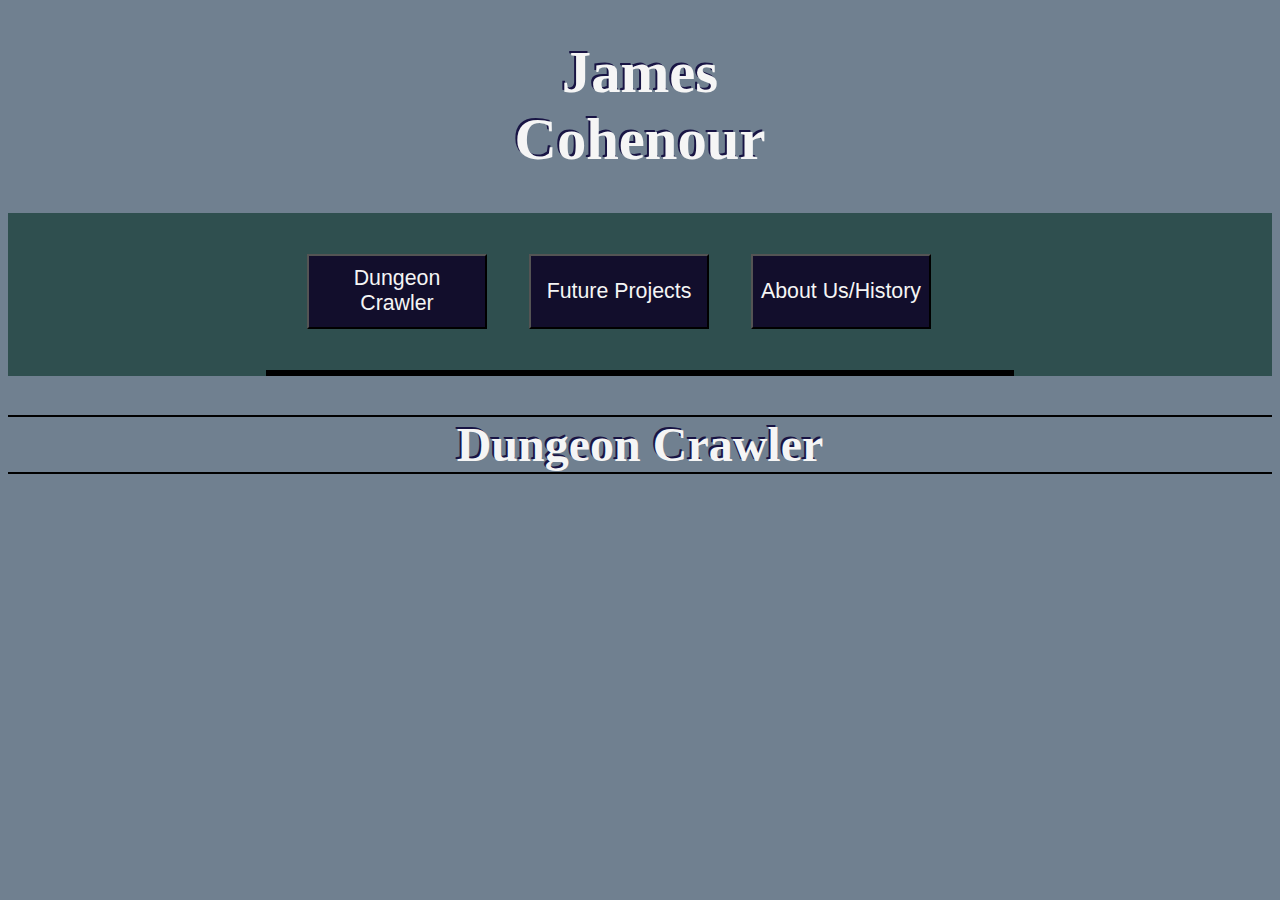
==== index.html @ 580444f2 "Fixed JS" ====
<!DOCTYPE html>
<html>
    <head>
        <script>
            var Projects = new Array('Java', 'Java_Projects', 'C/C++', 'C_Projects', 'Ruby/Python', 'RP_Projects', 'Android', 'Android_Projects');
                
                function show(id, id2)
                {
                    for(i=0; i < Projects.length; i++)
                    {
                        if(Projects[i] === id || Projects[i] === id2)
                        {
                            document.getElementById(Projects[i]).style.display = 'block';
                            if(Projects[i] === id2)
                            {
                                document.getElementById(Projects[i]).style.marginLeft = '20%';
                                document.getElementById(Projects[i]).style.marginRight = '20%';
                            }
                        }
                        else
                        {
                            document.getElementById(Projects[i]).style.display = 'none';
                        }   
                    }   
                }
        </script>
    <link rel="stylesheet" href="Stylings.css">
    </head>
<title>Portfolio</title>
<body>
<h1>James Cohenour</h1>
<nav>
    <table>
        <tr>
            <td>
                <button onclick="show('Dungeon1', 'Dungeon2')">Dungeon Crawler</button>
            </td>
            <td>
                <button onclick="show('Future1', 'Future2')">Future Projects</button>
            </td>
            <td>
                <button onclick="show('About1', 'About2')">About Us/History</button>
            </td>
            <td>
        </tr>
    </table>
</nav>
<article id = "articles">
    <h2 id = "Dungeon1">Dungeon Crawler</h2>
        <p id = "Dungeon2">
        </p>
    <h2 id = "Future1">Future Projects</h2>
        <p id = "Future2">
         </p>
    <h2 id = "About1">About Us/History</h2>
        <p id = "About2">
        </p>
</article>
</body>
</html>
---- Stylings.css ----
body
{
    background-color: slategray
}
nav
{
    width: 100%;
    background-color: darkslategray
}
article
{
    height: 100%;
    width: 100%;
    text-shadow: -2px -2px 0 #181444;
}
h1
{
    font-size: 44pt;
    font-style: bold;
    font-family: 'Times New Roman', Times, serif;
    color: whitesmoke;
    text-align: center;
    margin-left: 35%;
    margin-right: 35%;
    align-content: center;
    text-shadow: -2px -2px 0 #181444;
}
h2
{
    font-size: 36pt;
    font-style: normal;
    font-family: 'Times New Roman', Times, serif;
    color: whitesmoke;
    text-align: center;
    margin-left: auto;
    margin-right: auto;
    align-content: center;
    text-shadow: -2px -2px 0 #181444;
}
p
{
    font-size: 24pt;
    font-style: normal;
    font-family: Arial, Helvetica, sans-serif;
    color: whitesmoke;
    text-align: center;
    align-content: center;
    margin-left: auto;
    margin-right: auto;
    text-shadow: -2px -2px 0 #181444
}
table
{
    border-collapse: separate;
    border-spacing: 40px;
    margin-left: auto;
    margin-right: auto;
    align-content: center;
    border-bottom: 5pt solid black;

}
button
{
    width: 180px;
    height: 75px;
    font-size: 16pt;
    color: whitesmoke;
    background-color: rgb(18, 14, 44);
    cursor: pointer;
}
#Dungeon1
{
    display: block;
    border: 2pt solid black;
    border-left-width: 0;
    border-right-width: 0;
}
#Dungeon2
{
    display: block;
    margin-left: 20%;
    margin-right: 20%;
}
#Future1
{
    display: none;
    border: 2pt solid black;
    border-left-width: 0;
    border-right-width: 0;
}
#Future2
{
    display: none;
    margin-left: 20%;
    margin-right: 20%;
}
#About1
{
    display: none;
    border: 2pt solid black;
    border-left-width: 0;
    border-right-width: 0;
}
#About2
{
    display: none;
    margin-left: 20%;
    margin-right: 20%;
}
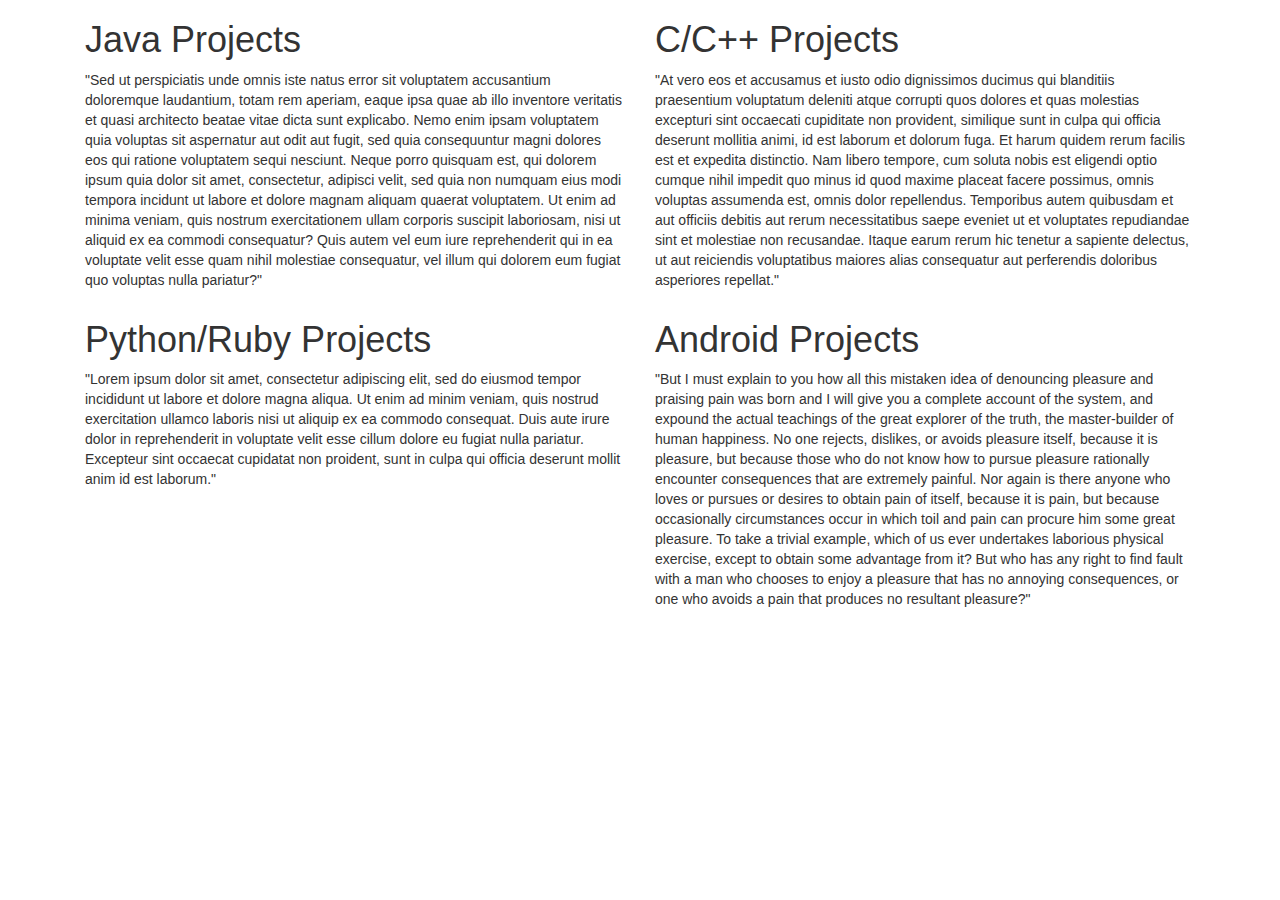
==== commit ebe2c74c: "fix?" ====
--- a/index.html
+++ b/index.html
@@ -1,60 +1,41 @@
 <!DOCTYPE html>
-<html>
-    <head>
-        <script>
-            var Projects = new Array('Java', 'Java_Projects', 'C/C++', 'C_Projects', 'Ruby/Python', 'RP_Projects', 'Android', 'Android_Projects');
-                
-                function show(id, id2)
-                {
-                    for(i=0; i < Projects.length; i++)
-                    {
-                        if(Projects[i] === id || Projects[i] === id2)
-                        {
-                            document.getElementById(Projects[i]).style.display = 'block';
-                            if(Projects[i] === id2)
-                            {
-                                document.getElementById(Projects[i]).style.marginLeft = '20%';
-                                document.getElementById(Projects[i]).style.marginRight = '20%';
-                            }
-                        }
-                        else
-                        {
-                            document.getElementById(Projects[i]).style.display = 'none';
-                        }   
-                    }   
-                }
-        </script>
-    <link rel="stylesheet" href="Stylings.css">
-    </head>
-<title>Portfolio</title>
+<html lang="en">
+<head>
+   <meta charset="UTF-8">
+   <meta http-equiv="X-UA-Compatible" content="IE=edge">
+   <meta name="viewport" content="width=device-width, initial-scale=1">
+   <title>James Cohenour's Portfolio</title>
+   <link rel="stylesheet" type="text/css" href="https://maxcdn.bootstrapcdn.com/bootstrap/3.3.5/css/bootstrap.min.css"> 
+</head>
 <body>
-<h1>James Cohenour</h1>
-<nav>
-    <table>
-        <tr>
-            <td>
-                <button onclick="show('Dungeon1', 'Dungeon2')">Dungeon Crawler</button>
-            </td>
-            <td>
-                <button onclick="show('Future1', 'Future2')">Future Projects</button>
-            </td>
-            <td>
-                <button onclick="show('About1', 'About2')">About Us/History</button>
-            </td>
-            <td>
-        </tr>
-    </table>
-</nav>
-<article id = "articles">
-    <h2 id = "Dungeon1">Dungeon Crawler</h2>
-        <p id = "Dungeon2">
-        </p>
-    <h2 id = "Future1">Future Projects</h2>
-        <p id = "Future2">
-         </p>
-    <h2 id = "About1">About Us/History</h2>
-        <p id = "About2">
-        </p>
-</article>
+    <div class="container">
+        <div class="col-lg-6 col-md-6 col-sm-12 col-xs-12">
+            <h1>Java Projects</h1>
+            <p>
+                "Sed ut perspiciatis unde omnis iste natus error sit voluptatem accusantium doloremque laudantium, totam rem aperiam, eaque ipsa quae ab illo inventore veritatis et quasi architecto beatae vitae dicta sunt explicabo. Nemo enim ipsam voluptatem quia voluptas sit aspernatur aut odit aut fugit, sed quia consequuntur magni dolores eos qui ratione voluptatem sequi nesciunt. Neque porro quisquam est, qui dolorem ipsum quia dolor sit amet, consectetur, adipisci velit, sed quia non numquam eius modi tempora incidunt ut labore et dolore magnam aliquam quaerat voluptatem. Ut enim ad minima veniam, quis nostrum exercitationem ullam corporis suscipit laboriosam, nisi ut aliquid ex ea commodi consequatur? Quis autem vel eum iure reprehenderit qui in ea voluptate velit esse quam nihil molestiae consequatur, vel illum qui dolorem eum fugiat quo voluptas nulla pariatur?"
+            </p>
+        </div>
+        <div class="col-lg-6 col-md-6 col-sm-12 col-xs-12">
+            <h1>C/C++ Projects</h1>
+            <p>
+                "At vero eos et accusamus et iusto odio dignissimos ducimus qui blanditiis praesentium voluptatum deleniti atque corrupti quos dolores et quas molestias excepturi sint occaecati cupiditate non provident, similique sunt in culpa qui officia deserunt mollitia animi, id est laborum et dolorum fuga. Et harum quidem rerum facilis est et expedita distinctio. Nam libero tempore, cum soluta nobis est eligendi optio cumque nihil impedit quo minus id quod maxime placeat facere possimus, omnis voluptas assumenda est, omnis dolor repellendus. Temporibus autem quibusdam et aut officiis debitis aut rerum necessitatibus saepe eveniet ut et voluptates repudiandae sint et molestiae non recusandae. Itaque earum rerum hic tenetur a sapiente delectus, ut aut reiciendis voluptatibus maiores alias consequatur aut perferendis doloribus asperiores repellat."
+            </p>
+        </div>
+        <div class="col-lg-6 col-md-6 col-sm-12 col-xs-12">
+            <h1>Python/Ruby Projects</h1>
+            <p>
+                    "Lorem ipsum dolor sit amet, consectetur adipiscing elit, sed do eiusmod tempor incididunt ut labore et dolore magna aliqua. Ut enim ad minim veniam, quis nostrud exercitation ullamco laboris nisi ut aliquip ex ea commodo consequat. Duis aute irure dolor in reprehenderit in voluptate velit esse cillum dolore eu fugiat nulla pariatur. Excepteur sint occaecat cupidatat non proident, sunt in culpa qui officia deserunt mollit anim id est laborum."
+            </p>
+        </div>
+        <div class="col-lg-6 col-md-6 col-sm-12 col-xs-12">
+            <h1>Android Projects</h1>
+            <p>
+                    "But I must explain to you how all this mistaken idea of denouncing pleasure and praising pain was born and I will give you a complete account of the system, and expound the actual teachings of the great explorer of the truth, the master-builder of human happiness. No one rejects, dislikes, or avoids pleasure itself, because it is pleasure, but because those who do not know how to pursue pleasure rationally encounter consequences that are extremely painful. Nor again is there anyone who loves or pursues or desires to obtain pain of itself, because it is pain, but because occasionally circumstances occur in which toil and pain can procure him some great pleasure. To take a trivial example, which of us ever undertakes laborious physical exercise, except to obtain some advantage from it? But who has any right to find fault with a man who chooses to enjoy a pleasure that has no annoying consequences, or one who avoids a pain that produces no resultant pleasure?"
+            </p>
+        </div>
+    </div>
+    
+    <script src="https://ajax.googleapis.com/ajax/libs/jquery/2.1.3/jquery.min.js"></script>
+    <script src="https://maxcdn.bootstrapcdn.com/bootstrap/3.3.5/js/bootstrap.min.js"></script>
 </body>
-</html>
+</html>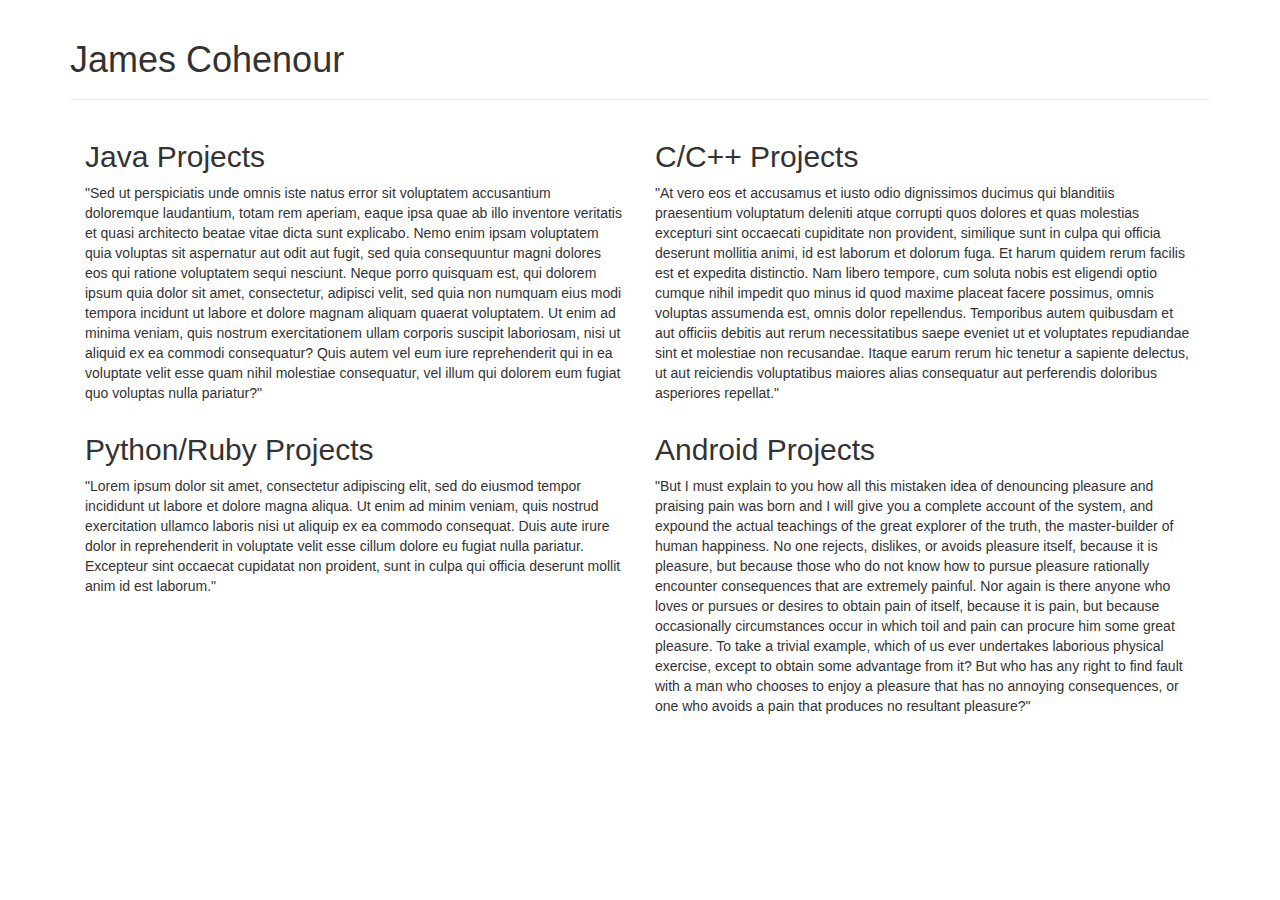
==== commit 0f1927c2: "added header" ====
--- a/index.html
+++ b/index.html
@@ -9,26 +9,29 @@
 </head>
 <body>
     <div class="container">
+        <div class="page-header">
+            <h1>James Cohenour</h1>
+        </div>
         <div class="col-lg-6 col-md-6 col-sm-12 col-xs-12">
-            <h1>Java Projects</h1>
+            <h2>Java Projects</h2>
             <p>
                 "Sed ut perspiciatis unde omnis iste natus error sit voluptatem accusantium doloremque laudantium, totam rem aperiam, eaque ipsa quae ab illo inventore veritatis et quasi architecto beatae vitae dicta sunt explicabo. Nemo enim ipsam voluptatem quia voluptas sit aspernatur aut odit aut fugit, sed quia consequuntur magni dolores eos qui ratione voluptatem sequi nesciunt. Neque porro quisquam est, qui dolorem ipsum quia dolor sit amet, consectetur, adipisci velit, sed quia non numquam eius modi tempora incidunt ut labore et dolore magnam aliquam quaerat voluptatem. Ut enim ad minima veniam, quis nostrum exercitationem ullam corporis suscipit laboriosam, nisi ut aliquid ex ea commodi consequatur? Quis autem vel eum iure reprehenderit qui in ea voluptate velit esse quam nihil molestiae consequatur, vel illum qui dolorem eum fugiat quo voluptas nulla pariatur?"
             </p>
         </div>
         <div class="col-lg-6 col-md-6 col-sm-12 col-xs-12">
-            <h1>C/C++ Projects</h1>
+            <h2>C/C++ Projects</h2>
             <p>
                 "At vero eos et accusamus et iusto odio dignissimos ducimus qui blanditiis praesentium voluptatum deleniti atque corrupti quos dolores et quas molestias excepturi sint occaecati cupiditate non provident, similique sunt in culpa qui officia deserunt mollitia animi, id est laborum et dolorum fuga. Et harum quidem rerum facilis est et expedita distinctio. Nam libero tempore, cum soluta nobis est eligendi optio cumque nihil impedit quo minus id quod maxime placeat facere possimus, omnis voluptas assumenda est, omnis dolor repellendus. Temporibus autem quibusdam et aut officiis debitis aut rerum necessitatibus saepe eveniet ut et voluptates repudiandae sint et molestiae non recusandae. Itaque earum rerum hic tenetur a sapiente delectus, ut aut reiciendis voluptatibus maiores alias consequatur aut perferendis doloribus asperiores repellat."
             </p>
         </div>
         <div class="col-lg-6 col-md-6 col-sm-12 col-xs-12">
-            <h1>Python/Ruby Projects</h1>
+            <h2>Python/Ruby Projects</h2>
             <p>
                     "Lorem ipsum dolor sit amet, consectetur adipiscing elit, sed do eiusmod tempor incididunt ut labore et dolore magna aliqua. Ut enim ad minim veniam, quis nostrud exercitation ullamco laboris nisi ut aliquip ex ea commodo consequat. Duis aute irure dolor in reprehenderit in voluptate velit esse cillum dolore eu fugiat nulla pariatur. Excepteur sint occaecat cupidatat non proident, sunt in culpa qui officia deserunt mollit anim id est laborum."
             </p>
         </div>
         <div class="col-lg-6 col-md-6 col-sm-12 col-xs-12">
-            <h1>Android Projects</h1>
+            <h2>Android Projects</h2>
             <p>
                     "But I must explain to you how all this mistaken idea of denouncing pleasure and praising pain was born and I will give you a complete account of the system, and expound the actual teachings of the great explorer of the truth, the master-builder of human happiness. No one rejects, dislikes, or avoids pleasure itself, because it is pleasure, but because those who do not know how to pursue pleasure rationally encounter consequences that are extremely painful. Nor again is there anyone who loves or pursues or desires to obtain pain of itself, because it is pain, but because occasionally circumstances occur in which toil and pain can procure him some great pleasure. To take a trivial example, which of us ever undertakes laborious physical exercise, except to obtain some advantage from it? But who has any right to find fault with a man who chooses to enjoy a pleasure that has no annoying consequences, or one who avoids a pain that produces no resultant pleasure?"
             </p>
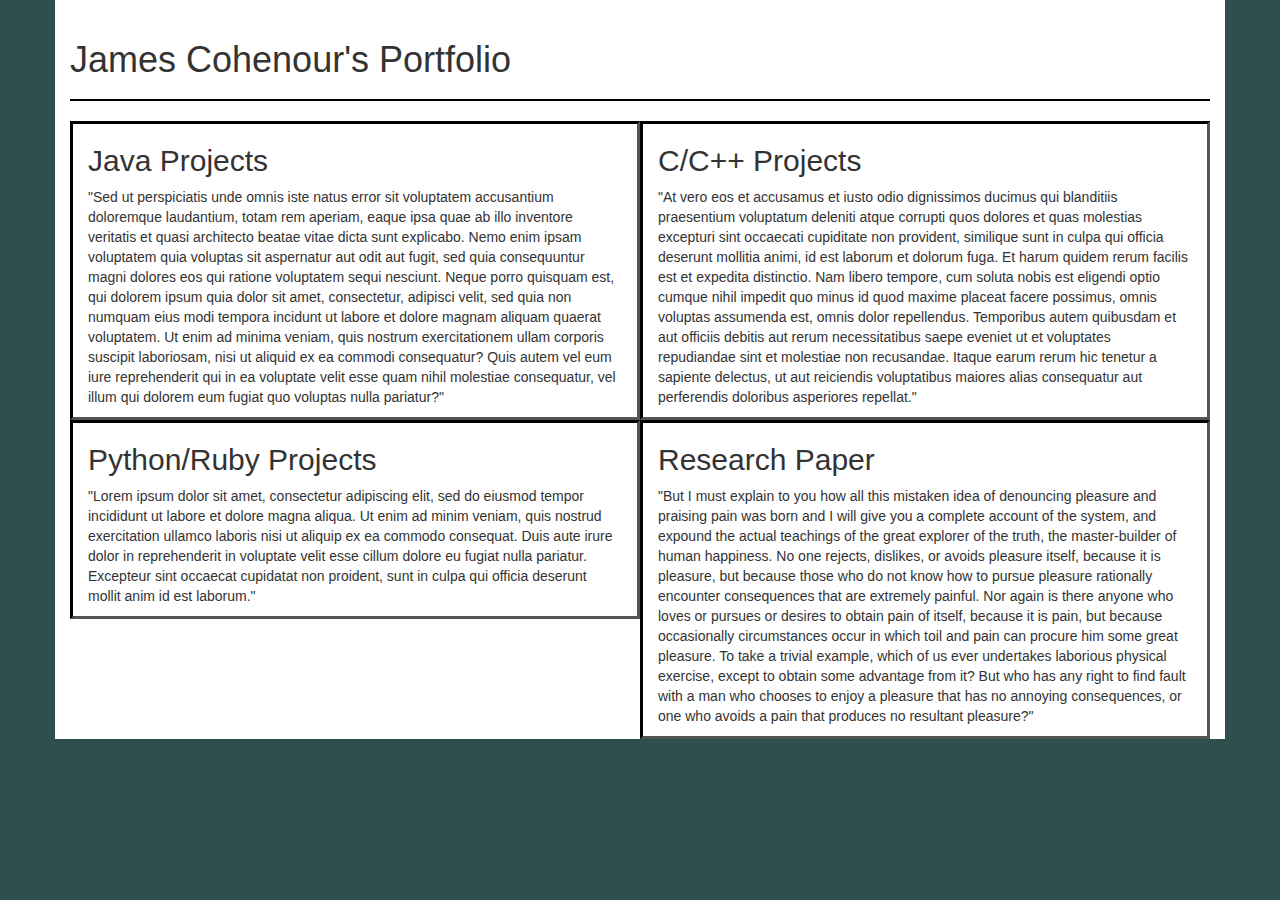
==== commit a848eaf0: "looks nice" ====
--- a/index.html
+++ b/index.html
@@ -6,32 +6,33 @@
    <meta name="viewport" content="width=device-width, initial-scale=1">
    <title>James Cohenour's Portfolio</title>
    <link rel="stylesheet" type="text/css" href="https://maxcdn.bootstrapcdn.com/bootstrap/3.3.5/css/bootstrap.min.css"> 
+   <link rel="stylesheet" type="text/css" href="styling.css"> 
 </head>
 <body>
     <div class="container">
         <div class="page-header">
-            <h1>James Cohenour</h1>
+            <h1>James Cohenour's Portfolio</h1>
         </div>
-        <div class="col-lg-6 col-md-6 col-sm-12 col-xs-12">
+        <div id = "info" class="col-lg-6 col-md-6 col-sm-12 col-xs-12">
             <h2>Java Projects</h2>
             <p>
                 "Sed ut perspiciatis unde omnis iste natus error sit voluptatem accusantium doloremque laudantium, totam rem aperiam, eaque ipsa quae ab illo inventore veritatis et quasi architecto beatae vitae dicta sunt explicabo. Nemo enim ipsam voluptatem quia voluptas sit aspernatur aut odit aut fugit, sed quia consequuntur magni dolores eos qui ratione voluptatem sequi nesciunt. Neque porro quisquam est, qui dolorem ipsum quia dolor sit amet, consectetur, adipisci velit, sed quia non numquam eius modi tempora incidunt ut labore et dolore magnam aliquam quaerat voluptatem. Ut enim ad minima veniam, quis nostrum exercitationem ullam corporis suscipit laboriosam, nisi ut aliquid ex ea commodi consequatur? Quis autem vel eum iure reprehenderit qui in ea voluptate velit esse quam nihil molestiae consequatur, vel illum qui dolorem eum fugiat quo voluptas nulla pariatur?"
             </p>
         </div>
-        <div class="col-lg-6 col-md-6 col-sm-12 col-xs-12">
+        <div id = "info" class="col-lg-6 col-md-6 col-sm-12 col-xs-12">
             <h2>C/C++ Projects</h2>
             <p>
                 "At vero eos et accusamus et iusto odio dignissimos ducimus qui blanditiis praesentium voluptatum deleniti atque corrupti quos dolores et quas molestias excepturi sint occaecati cupiditate non provident, similique sunt in culpa qui officia deserunt mollitia animi, id est laborum et dolorum fuga. Et harum quidem rerum facilis est et expedita distinctio. Nam libero tempore, cum soluta nobis est eligendi optio cumque nihil impedit quo minus id quod maxime placeat facere possimus, omnis voluptas assumenda est, omnis dolor repellendus. Temporibus autem quibusdam et aut officiis debitis aut rerum necessitatibus saepe eveniet ut et voluptates repudiandae sint et molestiae non recusandae. Itaque earum rerum hic tenetur a sapiente delectus, ut aut reiciendis voluptatibus maiores alias consequatur aut perferendis doloribus asperiores repellat."
             </p>
         </div>
-        <div class="col-lg-6 col-md-6 col-sm-12 col-xs-12">
+        <div id = "info" class="col-lg-6 col-md-6 col-sm-12 col-xs-12">
             <h2>Python/Ruby Projects</h2>
             <p>
                     "Lorem ipsum dolor sit amet, consectetur adipiscing elit, sed do eiusmod tempor incididunt ut labore et dolore magna aliqua. Ut enim ad minim veniam, quis nostrud exercitation ullamco laboris nisi ut aliquip ex ea commodo consequat. Duis aute irure dolor in reprehenderit in voluptate velit esse cillum dolore eu fugiat nulla pariatur. Excepteur sint occaecat cupidatat non proident, sunt in culpa qui officia deserunt mollit anim id est laborum."
             </p>
         </div>
-        <div class="col-lg-6 col-md-6 col-sm-12 col-xs-12">
-            <h2>Android Projects</h2>
+        <div id = "info" class="col-lg-6 col-md-6 col-sm-12 col-xs-12">
+            <h2>Research Paper</h2>
             <p>
                     "But I must explain to you how all this mistaken idea of denouncing pleasure and praising pain was born and I will give you a complete account of the system, and expound the actual teachings of the great explorer of the truth, the master-builder of human happiness. No one rejects, dislikes, or avoids pleasure itself, because it is pleasure, but because those who do not know how to pursue pleasure rationally encounter consequences that are extremely painful. Nor again is there anyone who loves or pursues or desires to obtain pain of itself, because it is pain, but because occasionally circumstances occur in which toil and pain can procure him some great pleasure. To take a trivial example, which of us ever undertakes laborious physical exercise, except to obtain some advantage from it? But who has any right to find fault with a man who chooses to enjoy a pleasure that has no annoying consequences, or one who avoids a pain that produces no resultant pleasure?"
             </p>
--- a/styling.css
+++ b/styling.css
@@ -0,0 +1,20 @@
+body
+{
+    background-color: darkslategray;
+}
+
+.container
+{
+    background-color: white;
+}
+
+.page-header
+{
+    border: none;
+    border-bottom: 2px solid black;
+}
+
+#info
+{
+    border: medium inset black;
+}
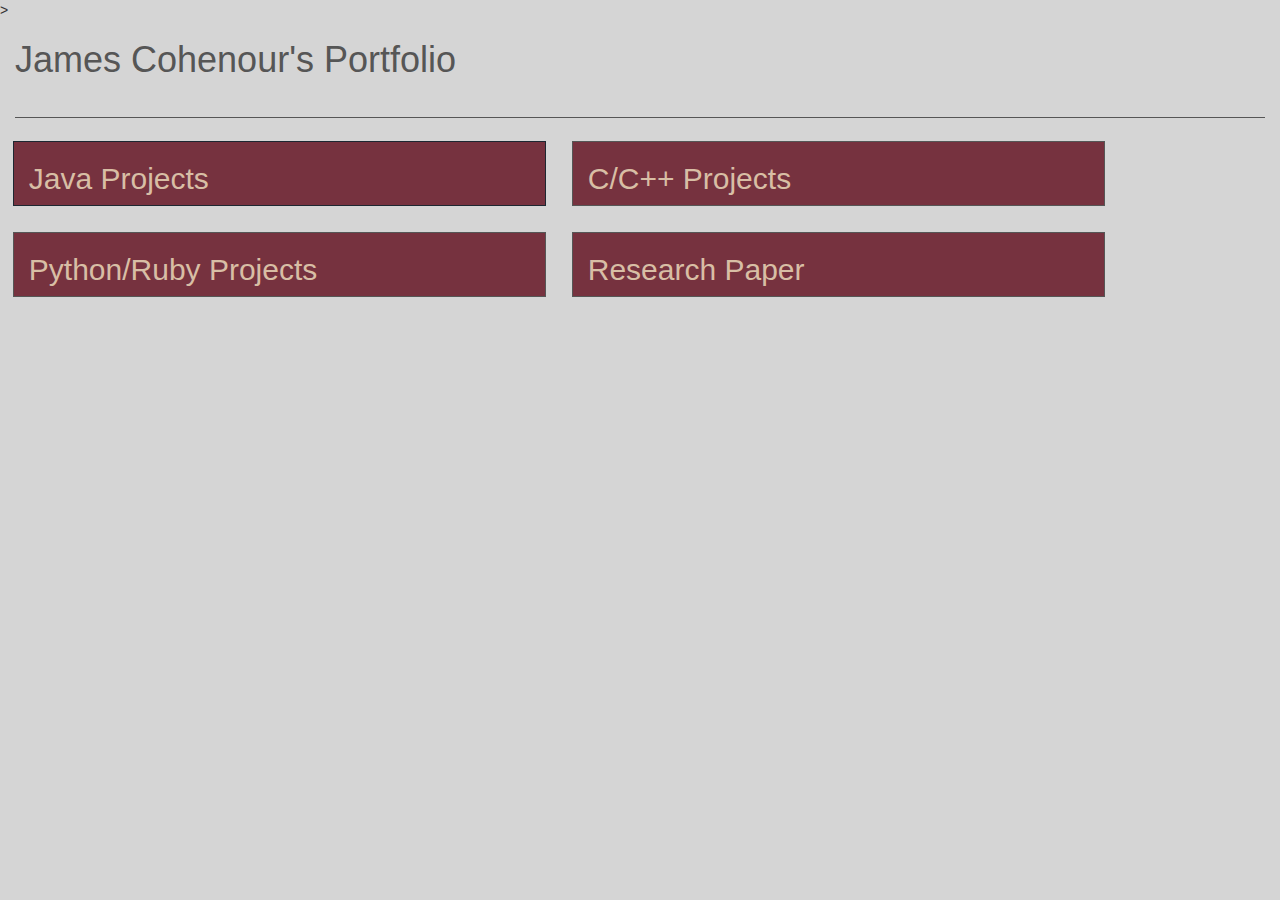
==== commit 37ec22a6: "yup, its better" ====
--- a/index.html
+++ b/index.html
@@ -5,37 +5,27 @@
    <meta http-equiv="X-UA-Compatible" content="IE=edge">
    <meta name="viewport" content="width=device-width, initial-scale=1">
    <title>James Cohenour's Portfolio</title>
+   <script src="script.js"></script>>
    <link rel="stylesheet" type="text/css" href="https://maxcdn.bootstrapcdn.com/bootstrap/3.3.5/css/bootstrap.min.css"> 
    <link rel="stylesheet" type="text/css" href="styling.css"> 
 </head>
 <body>
-    <div class="container">
-        <div class="page-header">
-            <h1>James Cohenour's Portfolio</h1>
+    <div class="container-fluid">
+        <h1>James Cohenour's Portfolio</h1>
+        <div class="row">
+        <div onclick="displayJavaInfo()" id = "Javainfo" class="col-lg-5 col-md-5 col-sm-12 col-xs-12">
+            <h2>Java Projects</h2>
         </div>
-        <div id = "info" class="col-lg-6 col-md-6 col-sm-12 col-xs-12">
-            <h2>Java Projects</h2>
-            <p>
-                "Sed ut perspiciatis unde omnis iste natus error sit voluptatem accusantium doloremque laudantium, totam rem aperiam, eaque ipsa quae ab illo inventore veritatis et quasi architecto beatae vitae dicta sunt explicabo. Nemo enim ipsam voluptatem quia voluptas sit aspernatur aut odit aut fugit, sed quia consequuntur magni dolores eos qui ratione voluptatem sequi nesciunt. Neque porro quisquam est, qui dolorem ipsum quia dolor sit amet, consectetur, adipisci velit, sed quia non numquam eius modi tempora incidunt ut labore et dolore magnam aliquam quaerat voluptatem. Ut enim ad minima veniam, quis nostrum exercitationem ullam corporis suscipit laboriosam, nisi ut aliquid ex ea commodi consequatur? Quis autem vel eum iure reprehenderit qui in ea voluptate velit esse quam nihil molestiae consequatur, vel illum qui dolorem eum fugiat quo voluptas nulla pariatur?"
-            </p>
+        <div onclick="displayCInfo()" id = "Cinfo" class="col-lg-5 col-md-5 col-sm-12 col-xs-12">
+            <h2>C/C++ Projects</h2>
         </div>
-        <div id = "info" class="col-lg-6 col-md-6 col-sm-12 col-xs-12">
-            <h2>C/C++ Projects</h2>
-            <p>
-                "At vero eos et accusamus et iusto odio dignissimos ducimus qui blanditiis praesentium voluptatum deleniti atque corrupti quos dolores et quas molestias excepturi sint occaecati cupiditate non provident, similique sunt in culpa qui officia deserunt mollitia animi, id est laborum et dolorum fuga. Et harum quidem rerum facilis est et expedita distinctio. Nam libero tempore, cum soluta nobis est eligendi optio cumque nihil impedit quo minus id quod maxime placeat facere possimus, omnis voluptas assumenda est, omnis dolor repellendus. Temporibus autem quibusdam et aut officiis debitis aut rerum necessitatibus saepe eveniet ut et voluptates repudiandae sint et molestiae non recusandae. Itaque earum rerum hic tenetur a sapiente delectus, ut aut reiciendis voluptatibus maiores alias consequatur aut perferendis doloribus asperiores repellat."
-            </p>
         </div>
-        <div id = "info" class="col-lg-6 col-md-6 col-sm-12 col-xs-12">
+        <div class="row">
+        <div onclick="displayPythonInfo()" id = "Pythoninfo" class="col-lg-5 col-md-5 col-sm-12 col-xs-12">
             <h2>Python/Ruby Projects</h2>
-            <p>
-                    "Lorem ipsum dolor sit amet, consectetur adipiscing elit, sed do eiusmod tempor incididunt ut labore et dolore magna aliqua. Ut enim ad minim veniam, quis nostrud exercitation ullamco laboris nisi ut aliquip ex ea commodo consequat. Duis aute irure dolor in reprehenderit in voluptate velit esse cillum dolore eu fugiat nulla pariatur. Excepteur sint occaecat cupidatat non proident, sunt in culpa qui officia deserunt mollit anim id est laborum."
-            </p>
         </div>
-        <div id = "info" class="col-lg-6 col-md-6 col-sm-12 col-xs-12">
+        <div onclick="displayResearchInfo()" id = "Researchinfo" class="col-lg-5 col-md-5 col-sm-12 col-xs-12">
             <h2>Research Paper</h2>
-            <p>
-                    "But I must explain to you how all this mistaken idea of denouncing pleasure and praising pain was born and I will give you a complete account of the system, and expound the actual teachings of the great explorer of the truth, the master-builder of human happiness. No one rejects, dislikes, or avoids pleasure itself, because it is pleasure, but because those who do not know how to pursue pleasure rationally encounter consequences that are extremely painful. Nor again is there anyone who loves or pursues or desires to obtain pain of itself, because it is pain, but because occasionally circumstances occur in which toil and pain can procure him some great pleasure. To take a trivial example, which of us ever undertakes laborious physical exercise, except to obtain some advantage from it? But who has any right to find fault with a man who chooses to enjoy a pleasure that has no annoying consequences, or one who avoids a pain that produces no resultant pleasure?"
-            </p>
         </div>
     </div>
     
--- a/styling.css
+++ b/styling.css
@@ -1,20 +1,86 @@
 body
 {
-    background-color: darkslategray;
+    background-color: #D5D5D5;
 }
 
 .container
 {
-    background-color: white;
+    margin: 0;
+    padding: 0;
 }
 
-.page-header
+h1
 {
-    border: none;
-    border-bottom: 2px solid black;
+    color: #565656;
+    padding-bottom: 1cm;
+    border-bottom: 1px solid #565656;
 }
 
-#info
+h2
 {
-    border: medium inset black;
+    background-color: #76323f;
 }
+
+#Javainfo
+{
+    background-color: #76323f;
+    color: #d8bea5;
+    margin: 1vw;
+    border: 1px solid #1d2731;
+    transition: 1s;
+}
+
+#Javainfo:hover
+{
+    box-shadow: 10px 10px #565656;
+    margin-left: .5vw;
+    padding-left: .5vw;
+}
+
+#Cinfo
+{
+    background-color: #76323f;
+    color: #d8bea5;
+    margin: 1vw;
+    border: 1px solid #565656;
+    transition: 1s;
+}
+
+#Cinfo:hover
+{
+    box-shadow: 10px 10px #565656;
+    margin-left: .5vw;
+    padding-left: .5vw;
+}
+
+#Pythoninfo
+{
+    background-color: #76323f;
+    color: #d8bea5;
+    margin: 1vw;
+    border: 1px solid #565656;
+    transition: 1s;
+}
+
+#Pythoninfo:hover
+{
+    box-shadow: 10px 10px #565656;
+    margin-left: .5vw;
+    padding-left: .5vw;
+}
+
+#Researchinfo
+{
+    background-color: #76323f;
+    color: #d8bea5;
+    margin: 1vw;
+    border: 1px solid #565656;
+    transition: 1s;
+}
+
+#Researchinfo:hover
+{
+    box-shadow: 10px 10px #565656;
+    margin-left: .5vw;
+    padding-left: .5vw;
+}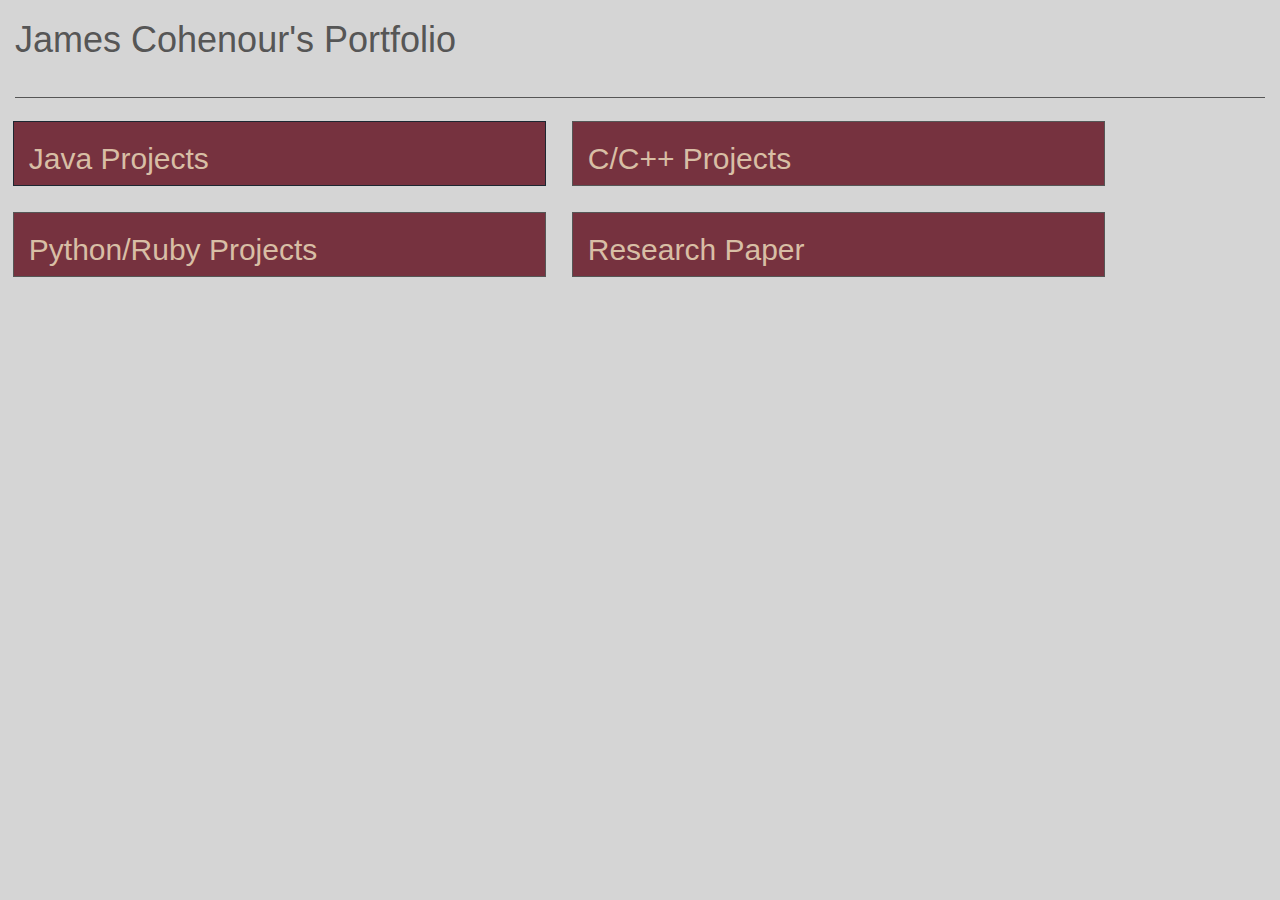
==== commit 995ad686: "bracket" ====
--- a/index.html
+++ b/index.html
@@ -5,7 +5,7 @@
    <meta http-equiv="X-UA-Compatible" content="IE=edge">
    <meta name="viewport" content="width=device-width, initial-scale=1">
    <title>James Cohenour's Portfolio</title>
-   <script src="script.js"></script>>
+   <script src="script.js"></script>
    <link rel="stylesheet" type="text/css" href="https://maxcdn.bootstrapcdn.com/bootstrap/3.3.5/css/bootstrap.min.css"> 
    <link rel="stylesheet" type="text/css" href="styling.css"> 
 </head>
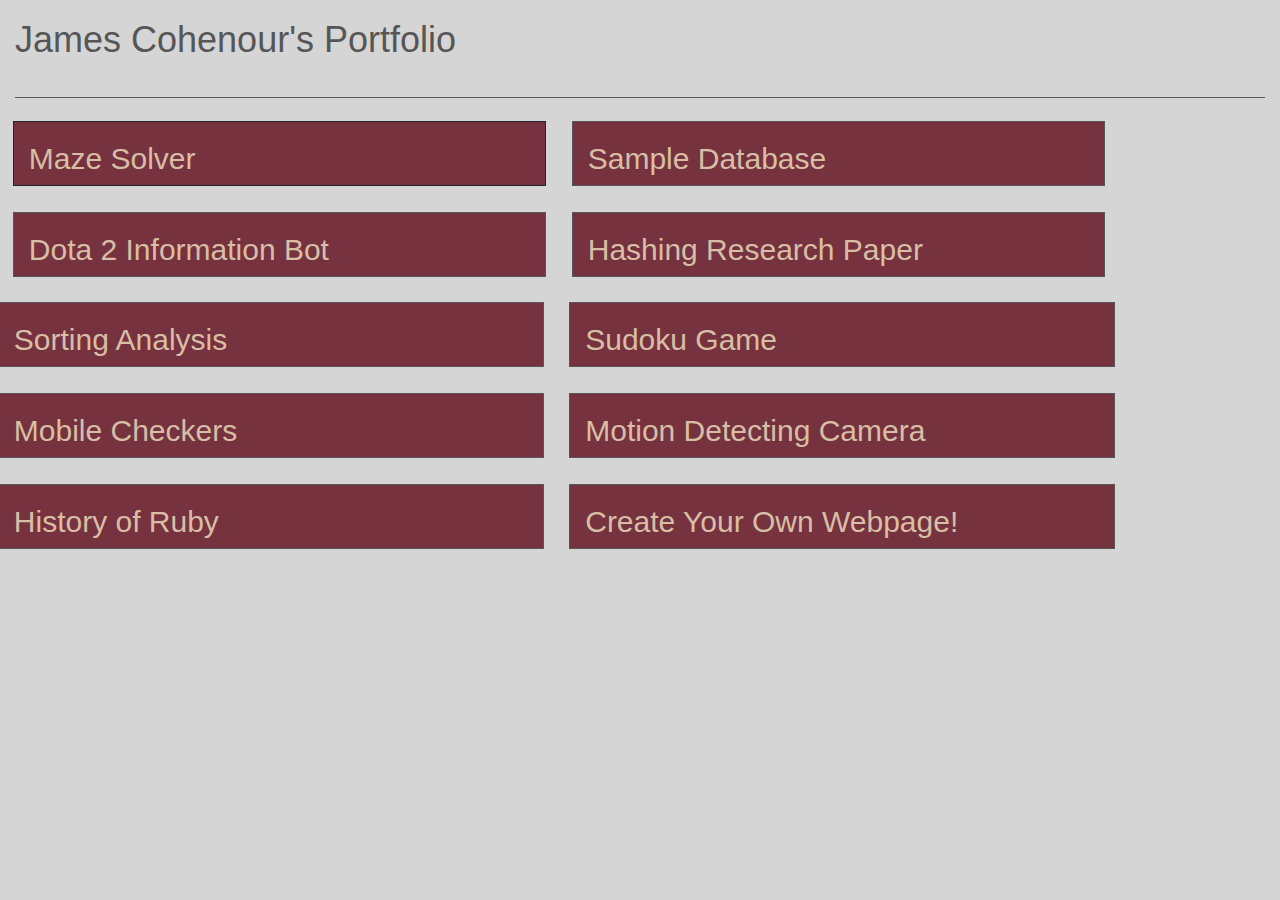
==== commit 1571ea3d: "close" ====
--- a/index.html
+++ b/index.html
@@ -13,19 +13,43 @@
     <div class="container-fluid">
         <h1>James Cohenour's Portfolio</h1>
         <div class="row">
-        <div onclick="displayJavaInfo()" id = "Javainfo" class="col-lg-5 col-md-5 col-sm-12 col-xs-12">
-            <h2>Java Projects</h2>
-        </div>
-        <div onclick="displayCInfo()" id = "Cinfo" class="col-lg-5 col-md-5 col-sm-12 col-xs-12">
-            <h2>C/C++ Projects</h2>
-        </div>
+            <div onclick="displayMazeInfo()" id = "MazeInfo" class="col-lg-5 col-md-5 col-sm-12 col-xs-12">
+                <h2>Maze Solver</h2>
+            </div>
+            <div onclick="displayDBInfo()" id = "DBInfo" class="col-lg-5 col-md-5 col-sm-12 col-xs-12">
+                <h2>Sample Database</h2>
+            </div>
         </div>
         <div class="row">
-        <div onclick="displayPythonInfo()" id = "Pythoninfo" class="col-lg-5 col-md-5 col-sm-12 col-xs-12">
-            <h2>Python/Ruby Projects</h2>
+            <div onclick="displayDotaInfo()" id = "DotaInfo" class="col-lg-5 col-md-5 col-sm-12 col-xs-12">
+                <h2>Dota 2 Information Bot</h2>
+            </div>
+            <div onclick="displayHashingInfo()" id = "HashingInfo" class="col-lg-5 col-md-5 col-sm-12 col-xs-12">
+                <h2>Hashing Research Paper</h2>
+            </div>
+        <div class="row">
+            <div onclick="displaySortingInfo()" id = "SortingInfo" class="col-lg-5 col-md-5 col-sm-12 col-xs-12">
+                <h2>Sorting Analysis</h2>
+            </div>
+            <div onclick="displaySudokuInfo()" id = "SudokuInfo" class="col-lg-5 col-md-5 col-sm-12 col-xs-12">
+                <h2>Sudoku Game</h2>
+            </div>
         </div>
-        <div onclick="displayResearchInfo()" id = "Researchinfo" class="col-lg-5 col-md-5 col-sm-12 col-xs-12">
-            <h2>Research Paper</h2>
+        <div class="row">
+            <div onclick="displayCheckersInfo()" id = "CheckersInfo" class="col-lg-5 col-md-5 col-sm-12 col-xs-12">
+                <h2>Mobile Checkers</h2>
+            </div>
+            <div onclick="displayCameraInfo()" id = "CameraInfo" class="col-lg-5 col-md-5 col-sm-12 col-xs-12">
+                <h2>Motion Detecting Camera</h2>
+            </div>
+        </div>
+        <div class="row">
+            <div onclick="displayRubyInfo()" id = "RubyInfo" class="col-lg-5 col-md-5 col-sm-12 col-xs-12">
+                <h2>History of Ruby</h2>
+            </div>
+            <div onclick="displayWebInfo()" id = "WebInfo" class="col-lg-5 col-md-5 col-sm-12 col-xs-12">
+                <h2>Create Your Own Webpage!</h2>
+            </div>
         </div>
     </div>
     
--- a/styling.css
+++ b/styling.css
@@ -21,7 +21,7 @@
     background-color: #76323f;
 }
 
-#Javainfo
+#MazeInfo
 {
     background-color: #76323f;
     color: #d8bea5;
@@ -30,14 +30,14 @@
     transition: 1s;
 }
 
-#Javainfo:hover
+#MazeInfo:hover
 {
     box-shadow: 10px 10px #565656;
-    margin-left: .5vw;
+    margin-left: 1vw;
     padding-left: .5vw;
 }
 
-#Cinfo
+#DBInfo
 {
     background-color: #76323f;
     color: #d8bea5;
@@ -46,14 +46,14 @@
     transition: 1s;
 }
 
-#Cinfo:hover
+#DBInfo:hover
 {
     box-shadow: 10px 10px #565656;
-    margin-left: .5vw;
+    margin-left: 1vw;
     padding-left: .5vw;
 }
 
-#Pythoninfo
+#DotaInfo
 {
     background-color: #76323f;
     color: #d8bea5;
@@ -62,14 +62,14 @@
     transition: 1s;
 }
 
-#Pythoninfo:hover
+#DotaInfo:hover
 {
     box-shadow: 10px 10px #565656;
-    margin-left: .5vw;
+    margin-left: 1vw;
     padding-left: .5vw;
 }
 
-#Researchinfo
+#HashingInfo
 {
     background-color: #76323f;
     color: #d8bea5;
@@ -78,9 +78,105 @@
     transition: 1s;
 }
 
-#Researchinfo:hover
+#Hashinginfo:hover
 {
     box-shadow: 10px 10px #565656;
-    margin-left: .5vw;
+    margin-left: 1vw;
+    padding-left: .5vw;
+}
+
+#SortingInfo
+{
+    background-color: #76323f;
+    color: #d8bea5;
+    margin: 1vw;
+    border: 1px solid #565656;
+    transition: 1s;
+}
+
+#SortingInfo:hover
+{
+    box-shadow: 10px 10px #565656;
+    margin-left: 1vw;
+    padding-left: .5vw;
+}
+
+#SudokuInfo
+{
+    background-color: #76323f;
+    color: #d8bea5;
+    margin: 1vw;
+    border: 1px solid #565656;
+    transition: 1s;
+}
+
+#SudokuInfo:hover
+{
+    box-shadow: 10px 10px #565656;
+    margin-left: 1vw;
+    padding-left: .5vw;
+}
+
+#CheckersInfo
+{
+    background-color: #76323f;
+    color: #d8bea5;
+    margin: 1vw;
+    border: 1px solid #565656;
+    transition: 1s;
+}
+
+#CheckersInfo:hover
+{
+    box-shadow: 10px 10px #565656;
+    margin-left: 1vw;
+    padding-left: .5vw;
+}
+
+#CameraInfo
+{
+    background-color: #76323f;
+    color: #d8bea5;
+    margin: 1vw;
+    border: 1px solid #565656;
+    transition: 1s;
+}
+
+#Camerainfo:hover
+{
+    box-shadow: 10px 10px #565656;
+    margin-left: 1vw;
+    padding-left: .5vw;
+}
+
+#RubyInfo
+{
+    background-color: #76323f;
+    color: #d8bea5;
+    margin: 1vw;
+    border: 1px solid #565656;
+    transition: 1s;
+}
+
+#RubyInfo:hover
+{
+    box-shadow: 10px 10px #565656;
+    margin-left: 1vw;
+    padding-left: .5vw;
+}
+
+#WebInfo
+{
+    background-color: #76323f;
+    color: #d8bea5;
+    margin: 1vw;
+    border: 1px solid #565656;
+    transition: 1s;
+}
+
+#WebInfo:hover
+{
+    box-shadow: 10px 10px #565656;
+    margin-left: 1vw;
     padding-left: .5vw;
 }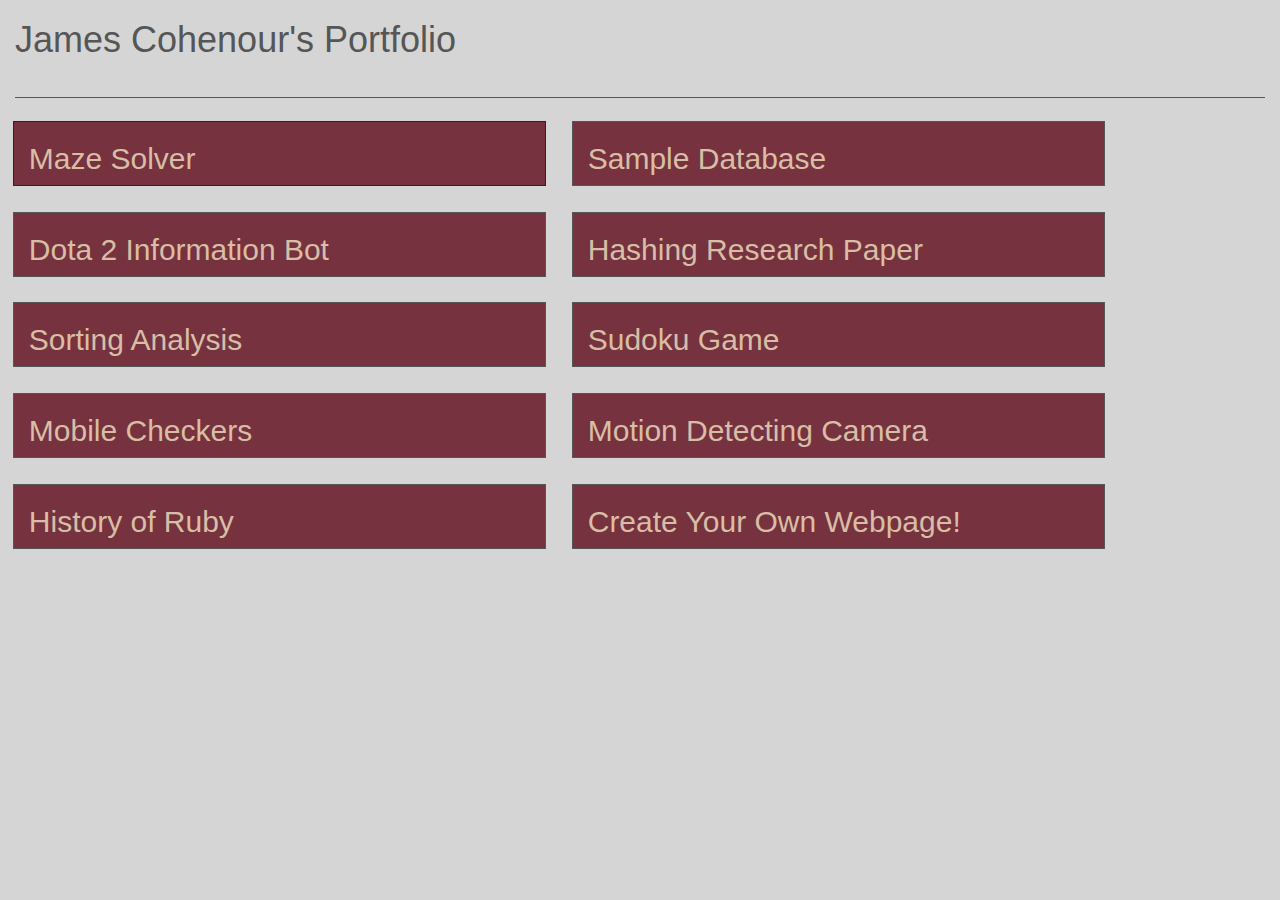
==== commit f9660323: "fixed the thing" ====
--- a/index.html
+++ b/index.html
@@ -27,6 +27,7 @@
             <div onclick="displayHashingInfo()" id = "HashingInfo" class="col-lg-5 col-md-5 col-sm-12 col-xs-12">
                 <h2>Hashing Research Paper</h2>
             </div>
+        </div>
         <div class="row">
             <div onclick="displaySortingInfo()" id = "SortingInfo" class="col-lg-5 col-md-5 col-sm-12 col-xs-12">
                 <h2>Sorting Analysis</h2>
@@ -52,7 +53,6 @@
             </div>
         </div>
     </div>
-    
     <script src="https://ajax.googleapis.com/ajax/libs/jquery/2.1.3/jquery.min.js"></script>
     <script src="https://maxcdn.bootstrapcdn.com/bootstrap/3.3.5/js/bootstrap.min.js"></script>
 </body>
